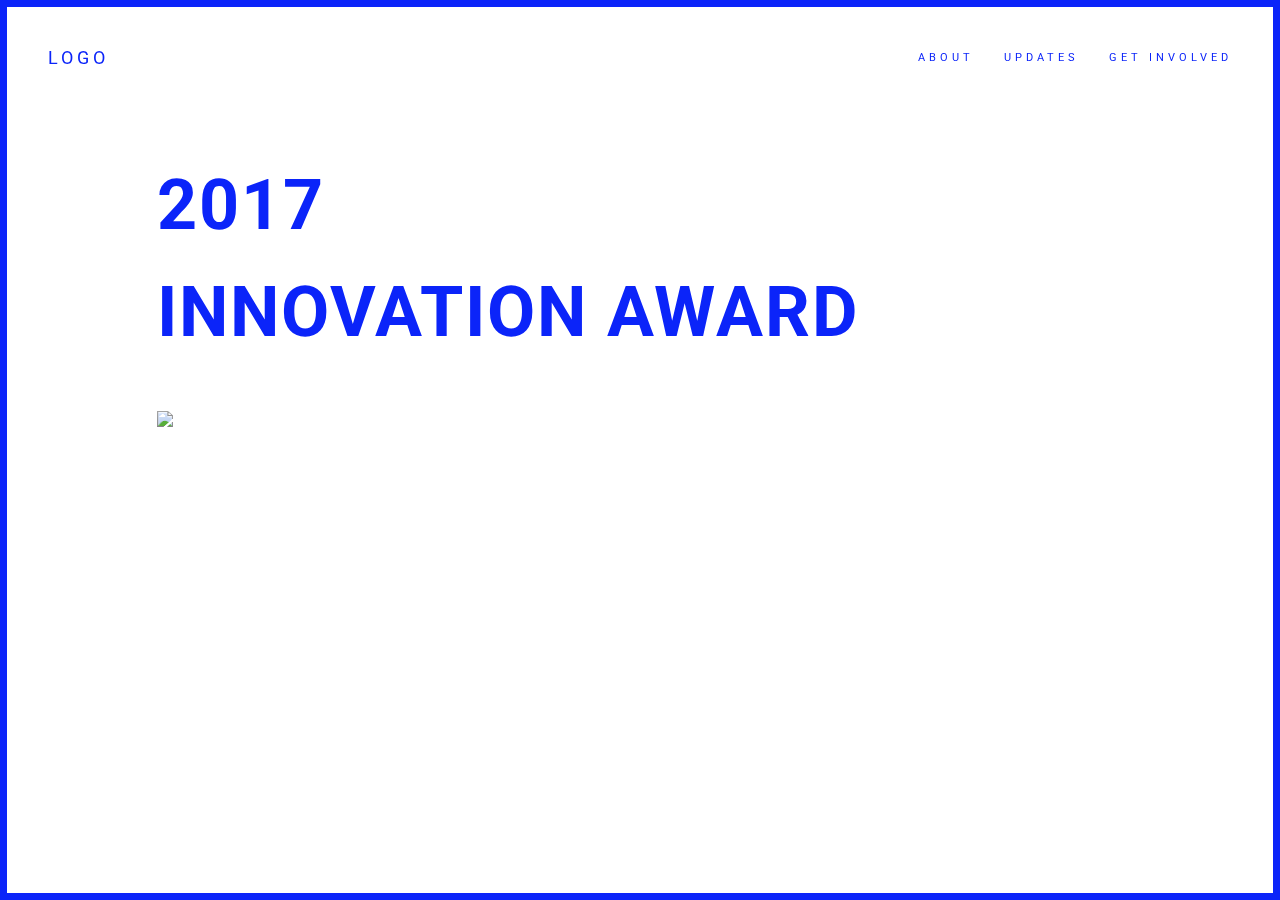
==== index.html @ c0fde0b2 "thick transparent" ====
<!DOCTYPE html>
<html lang="en">

<head>
    <!-- Theme Made By www.w3schools.com - No Copyright -->
    <title>INNOVATION AWARD</title>
    <meta charset="utf-8">
    <meta name="viewport" content="width=device-width, initial-scale=1">
    <link rel="stylesheet" href="https://maxcdn.bootstrapcdn.com/bootstrap/3.3.7/css/bootstrap.min.css">
    <link rel="stylesheet" href="style.css">
    <link href="https://fonts.googleapis.com/css?family=Lato" rel="stylesheet" type="text/css">
    <link href="https://fonts.googleapis.com/css?family=Montserrat" rel="stylesheet" type="text/css">
    <link href="https://fonts.googleapis.com/css?family=Roboto" rel="stylesheet">
    <script src="https://ajax.googleapis.com/ajax/libs/jquery/3.2.1/jquery.min.js"></script>
    <script src="https://maxcdn.bootstrapcdn.com/bootstrap/3.3.7/js/bootstrap.min.js"></script>
    <script src="https://cdnjs.cloudflare.com/ajax/libs/p5.js/0.5.11/p5.min.js"></script>
    <script src="https://cdnjs.cloudflare.com/ajax/libs/p5.js/0.5.11/addons/p5.dom.min.js"></script>
    <script src="custom.js"></script>
</head>

<body id="myHome">
    <nav class="navbar navbar-default navbar-fixed-top">
        <div class="container-fluid">
            <div class="navbar-header">
                <button type="button" class="navbar-toggle" data-toggle="collapse" data-target="#myNavbar">
                    <span class="icon-bar"></span>
                    <span class="icon-bar"></span>
                    <span class="icon-bar"></span>
                </button>
                <a class="navbar-brand" href="home.html">LOGO</a>
            </div>
            <div class="collapse navbar-collapse" id="myNavbar">
                <ul class="nav navbar-nav navbar-right">
                    <li><a href="about.html">ABOUT</a></li>
                    <li><a href="updates.html">UPDATES</a></li>
                    <li><a href="contact.html">GET INVOLVED</a></li>
                </ul>
            </div>
        </div>
    </nav>


    <div id="title" class="noselect">
        <h1>2017</h1>
        <h1>INNOVATION AWARD</h1>
        <img src="assets/tc.png">
    </div>


    <!-- Footer -->
    <footer class="text-center">
        <a class="up-arrow" href="#myPage" data-toggle="tooltip" title="TO TOP">
            <span class="glyphicon glyphicon-chevron-up"></span>
        </a>
    </footer>

</body>

</html>
---- style.css ----
canvas{
    position: fixed;
    left: 0;
    top: 0;
    width: 100vw;
    height: 100vh;
    z-index: -10;
}


body {
    font: 400 15px/1.8 'Roboto', sans-serif;
    border-style: solid;
    border-width: 0.5em; 
    border-color: #0b24f9;
    padding: 10em;
}

h1, h3, h4 {
    font-family: 'Roboto', sans-serif;
    margin: 10px 0 30px 0;
    letter-spacing: 2px;
    font-size: 70px;
    font-weight: bolder;
    color: #0b24f9;
}

#myHome{
    width: 100vw;
    height: 100vh;
}

#title{
    
}

#title img{
    margin-top: 2em;
}


.noselect {
  -webkit-touch-callout: none; /* iOS Safari */
    -webkit-user-select: none; /* Safari */
     -khtml-user-select: none; /* Konqueror HTML */
       -moz-user-select: none; /* Firefox */
        -ms-user-select: none; /* Internet Explorer/Edge */
            user-select: none; /* Non-prefixed version, currently
                                  supported by Chrome and Opera */
}


.container {
    padding: 80px 120px;
}

.person {
    border: 10px solid transparent;
    margin-bottom: 25px;
    width: 80%;
    height: 80%;
    opacity: 0.7;
}

.person:hover {
    border-color: #f1f1f1;
}



@media (max-width: 600px) {
    .carousel-caption {
        display: none;
        /* Hide the carousel text when the screen is less than 600 pixels wide */
    }
}

.bg-1 {
    background: #2d2d30;
    color: #bdbdbd;
}

.bg-1 h3 {
    color: #fff;
}

.bg-1 p {
    font-style: italic;
}

.list-group-item:first-child {
    border-top-right-radius: 0;
    border-top-left-radius: 0;
}

.list-group-item:last-child {
    border-bottom-right-radius: 0;
    border-bottom-left-radius: 0;
}

.thumbnail {
    padding: 0 0 15px 0;
    border: none;
    border-radius: 0;
}

.thumbnail p {
    margin-top: 15px;
    color: #555;
}

.btn {
    padding: 10px 20px;
    background-color: #333;
    color: #f1f1f1;
    border-radius: 0;
    transition: .2s;
}

.btn:hover,
.btn:focus {
    border: 1px solid #333;
    background-color: #fff;
    color: #000;
}

.modal-header,
h4,
.close {
    background-color: #333;
    color: #fff !important;
    text-align: center;
    font-size: 30px;
}

.modal-header,
.modal-body {
    padding: 40px 50px;
}

.nav-tabs li a {
    color: #777;
}

#googleMap {
    width: 100%;
    height: 400px;
    -webkit-filter: grayscale(100%);
    filter: grayscale(100%);
}

.navbar {
    font-family: 'Roboto', sans-serif;
    border: 0;
    font-size: 11px !important;
    letter-spacing: 4px;
    background-color: transparent;
    margin: 3em;
}

.navbar li a,
.navbar .navbar-brand {
    color: #0b24f9 !important;
}

.navbar-nav li a:hover {
    text-decoration: underline;
}

.navbar-nav li.active a {
    color: #fff !important;
    background-color: #29292c !important;
}

.navbar-default .navbar-toggle {
    border-color: transparent;
}

.open .dropdown-toggle {
    color: #fff;
    background-color: #555 !important;
}

.dropdown-menu li a {
    color: #0b24f9 !important;
}

.dropdown-menu li a:hover {
    background-color: red !important;
}

footer {
    display: none;
    background-color: #2d2d30;
    color: #0b24f9;
    padding: 32px;
    position: absolute;
    bottom: 0;
}

footer a {
    color: #f5f5f5;
}

footer a:hover {
    color: #777;
    text-decoration: none;
}

.form-control {
    border-radius: 0;
}

textare a {
    resize: none;
}

</style>
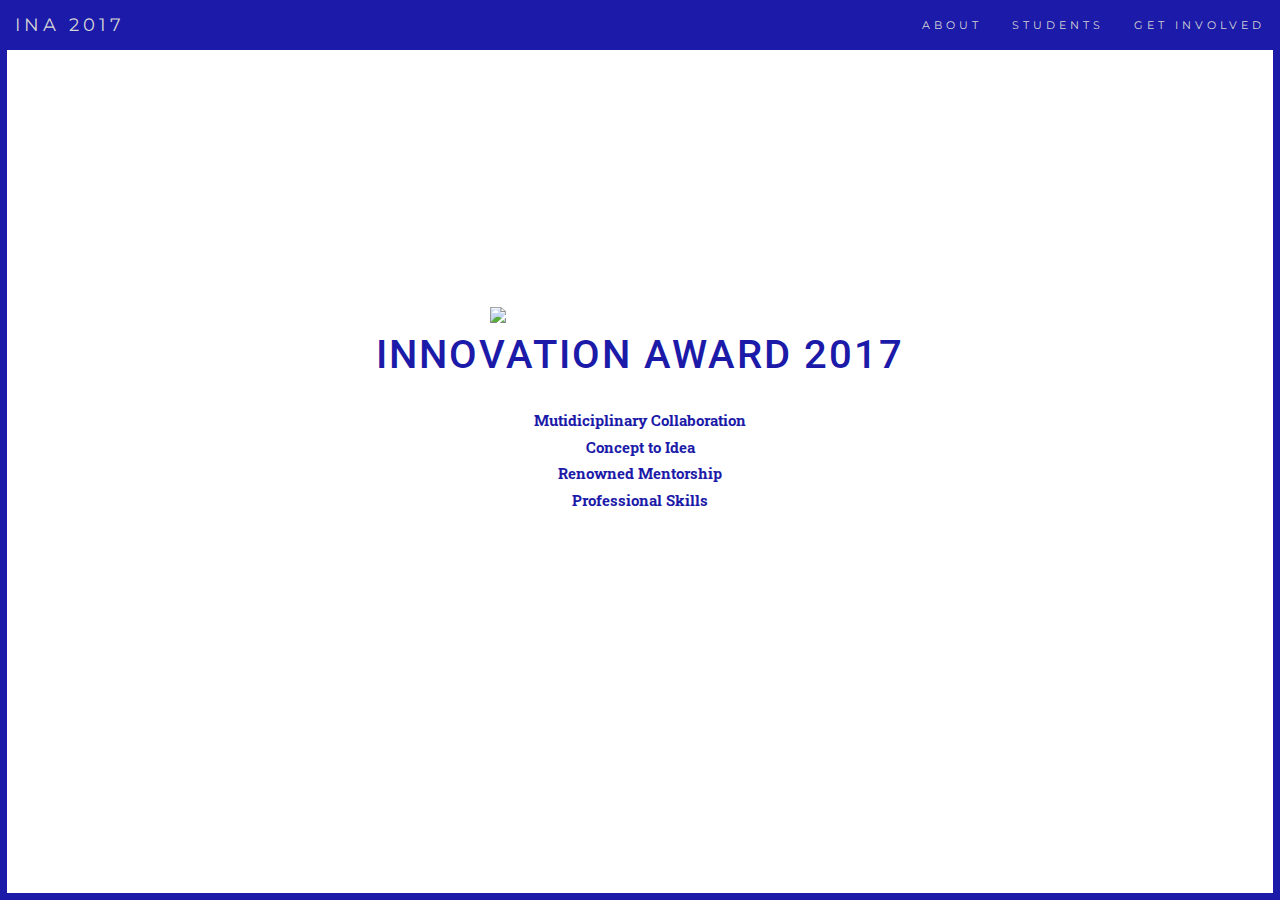
==== commit c91d6289: "roboto slab font weight" ====
--- a/index.html
+++ b/index.html
@@ -3,14 +3,17 @@
 
 <head>
     <!-- Theme Made By www.w3schools.com - No Copyright -->
-    <title>INNOVATION AWARD</title>
+    <title>INA 2017</title>
     <meta charset="utf-8">
     <meta name="viewport" content="width=device-width, initial-scale=1">
     <link rel="stylesheet" href="https://maxcdn.bootstrapcdn.com/bootstrap/3.3.7/css/bootstrap.min.css">
     <link rel="stylesheet" href="style.css">
     <link href="https://fonts.googleapis.com/css?family=Lato" rel="stylesheet" type="text/css">
-    <link href="https://fonts.googleapis.com/css?family=Montserrat" rel="stylesheet" type="text/css">
-    <link href="https://fonts.googleapis.com/css?family=Roboto" rel="stylesheet">
+<link href="https://fonts.googleapis.com/css?family=Montserrat:500,900i" rel="stylesheet">
+
+    <link href="https://fonts.googleapis.com/css?family=Roboto+Slab:700" rel="stylesheet">
+    <link href="https://fonts.googleapis.com/css?family=Roboto:900" rel="stylesheet">
+    <link href="https://maxcdn.bootstrapcdn.com/font-awesome/4.7.0/css/font-awesome.min.css" rel="stylesheet">
     <script src="https://ajax.googleapis.com/ajax/libs/jquery/3.2.1/jquery.min.js"></script>
     <script src="https://maxcdn.bootstrapcdn.com/bootstrap/3.3.7/js/bootstrap.min.js"></script>
     <script src="https://cdnjs.cloudflare.com/ajax/libs/p5.js/0.5.11/p5.min.js"></script>
@@ -18,40 +21,49 @@
     <script src="custom.js"></script>
 </head>
 
+
+
+
 <body id="myHome">
     <nav class="navbar navbar-default navbar-fixed-top">
         <div class="container-fluid">
-            <div class="navbar-header">
+                <div class="navbar-header">
                 <button type="button" class="navbar-toggle" data-toggle="collapse" data-target="#myNavbar">
                     <span class="icon-bar"></span>
                     <span class="icon-bar"></span>
                     <span class="icon-bar"></span>
                 </button>
-                <a class="navbar-brand" href="home.html">LOGO</a>
+                <a class="navbar-brand" href="#">INA 2017</a>
             </div>
             <div class="collapse navbar-collapse" id="myNavbar">
                 <ul class="nav navbar-nav navbar-right">
-                    <li><a href="about.html">ABOUT</a></li>
-                    <li><a href="updates.html">UPDATES</a></li>
-                    <li><a href="contact.html">GET INVOLVED</a></li>
+                    <li><a href="/about.html">ABOUT</a></li>
+                    <li><a href="/students.html">STUDENTS</a></li>
+                    <li><a href="/contact.html">GET INVOLVED</a></li>
                 </ul>
             </div>
         </div>
     </nav>
+    <div class="container-fluid">
+            <div id="title" class="noselect text-center">
+                <img src="assets/tc.jpg">
+                <h1>INNOVATION AWARD 2017</h1>
+                <h3>
+                    <div>Mutidiciplinary Collaboration</div>
+                    <div>Concept to Idea</div>
+                    <div>Renowned Mentorship </div>
+                    <div>Professional Skills </div>
+                </h3>
+            </div>
+    </div>
 
 
-    <div id="title" class="noselect">
-        <h1>2017</h1>
-        <h1>INNOVATION AWARD</h1>
-        <img src="assets/tc.png">
-    </div>
+
+
 
 
     <!-- Footer -->
     <footer class="text-center">
-        <a class="up-arrow" href="#myPage" data-toggle="tooltip" title="TO TOP">
-            <span class="glyphicon glyphicon-chevron-up"></span>
-        </a>
     </footer>
 
 </body>
--- a/style.css
+++ b/style.css
@@ -1,218 +1 @@
-canvas{
-    position: fixed;
-    left: 0;
-    top: 0;
-    width: 100vw;
-    height: 100vh;
-    z-index: -10;
-}
-
-
-body {
-    font: 400 15px/1.8 'Roboto', sans-serif;
-    border-style: solid;
-    border-width: 0.5em; 
-    border-color: #0b24f9;
-    padding: 10em;
-}
-
-h1, h3, h4 {
-    font-family: 'Roboto', sans-serif;
-    margin: 10px 0 30px 0;
-    letter-spacing: 2px;
-    font-size: 70px;
-    font-weight: bolder;
-    color: #0b24f9;
-}
-
-#myHome{
-    width: 100vw;
-    height: 100vh;
-}
-
-#title{
-    
-}
-
-#title img{
-    margin-top: 2em;
-}
-
-
-.noselect {
-  -webkit-touch-callout: none; /* iOS Safari */
-    -webkit-user-select: none; /* Safari */
-     -khtml-user-select: none; /* Konqueror HTML */
-       -moz-user-select: none; /* Firefox */
-        -ms-user-select: none; /* Internet Explorer/Edge */
-            user-select: none; /* Non-prefixed version, currently
-                                  supported by Chrome and Opera */
-}
-
-
-.container {
-    padding: 80px 120px;
-}
-
-.person {
-    border: 10px solid transparent;
-    margin-bottom: 25px;
-    width: 80%;
-    height: 80%;
-    opacity: 0.7;
-}
-
-.person:hover {
-    border-color: #f1f1f1;
-}
-
-
-
-@media (max-width: 600px) {
-    .carousel-caption {
-        display: none;
-        /* Hide the carousel text when the screen is less than 600 pixels wide */
-    }
-}
-
-.bg-1 {
-    background: #2d2d30;
-    color: #bdbdbd;
-}
-
-.bg-1 h3 {
-    color: #fff;
-}
-
-.bg-1 p {
-    font-style: italic;
-}
-
-.list-group-item:first-child {
-    border-top-right-radius: 0;
-    border-top-left-radius: 0;
-}
-
-.list-group-item:last-child {
-    border-bottom-right-radius: 0;
-    border-bottom-left-radius: 0;
-}
-
-.thumbnail {
-    padding: 0 0 15px 0;
-    border: none;
-    border-radius: 0;
-}
-
-.thumbnail p {
-    margin-top: 15px;
-    color: #555;
-}
-
-.btn {
-    padding: 10px 20px;
-    background-color: #333;
-    color: #f1f1f1;
-    border-radius: 0;
-    transition: .2s;
-}
-
-.btn:hover,
-.btn:focus {
-    border: 1px solid #333;
-    background-color: #fff;
-    color: #000;
-}
-
-.modal-header,
-h4,
-.close {
-    background-color: #333;
-    color: #fff !important;
-    text-align: center;
-    font-size: 30px;
-}
-
-.modal-header,
-.modal-body {
-    padding: 40px 50px;
-}
-
-.nav-tabs li a {
-    color: #777;
-}
-
-#googleMap {
-    width: 100%;
-    height: 400px;
-    -webkit-filter: grayscale(100%);
-    filter: grayscale(100%);
-}
-
-.navbar {
-    font-family: 'Roboto', sans-serif;
-    border: 0;
-    font-size: 11px !important;
-    letter-spacing: 4px;
-    background-color: transparent;
-    margin: 3em;
-}
-
-.navbar li a,
-.navbar .navbar-brand {
-    color: #0b24f9 !important;
-}
-
-.navbar-nav li a:hover {
-    text-decoration: underline;
-}
-
-.navbar-nav li.active a {
-    color: #fff !important;
-    background-color: #29292c !important;
-}
-
-.navbar-default .navbar-toggle {
-    border-color: transparent;
-}
-
-.open .dropdown-toggle {
-    color: #fff;
-    background-color: #555 !important;
-}
-
-.dropdown-menu li a {
-    color: #0b24f9 !important;
-}
-
-.dropdown-menu li a:hover {
-    background-color: red !important;
-}
-
-footer {
-    display: none;
-    background-color: #2d2d30;
-    color: #0b24f9;
-    padding: 32px;
-    position: absolute;
-    bottom: 0;
-}
-
-footer a {
-    color: #f5f5f5;
-}
-
-footer a:hover {
-    color: #777;
-    text-decoration: none;
-}
-
-.form-control {
-    border-radius: 0;
-}
-
-textare a {
-    resize: none;
-}
-
-</style>+h1{font-family:'Roboto', sans-serif;margin:10px 0 30px 0;letter-spacing:2px;font-size:40px;font-weight:500;color:#1c1aa8}h3{font-family:'Roboto Slab', serif;color:#1c1aa8;font-size:15px;font-weight:700}canvas{position:fixed;left:0;top:0;width:100vw;height:100vh;z-index:-10}body{font:400 15px/1.8 'Roboto', sans-serif;border-style:solid;border-width:0.5em;border-color:#1c1aa8}#myHome{width:100vw;height:100vh}#title{margin-top:30vh}#title div{padding:5px}#title img{padding-top:2em;margin:0 auto;display:block;width:300px}#title i{font-size:5px;position:relative;bottom:4px;padding:0 3px 0 6px}.noselect{-webkit-touch-callout:none;-webkit-user-select:none;-khtml-user-select:none;-moz-user-select:none;-ms-user-select:none;user-select:none}.container{padding:80px 120px}.person{border:10px solid transparent;margin-bottom:25px;width:80%;height:80%;opacity:0.7}.person:hover{border-color:#f1f1f1}@media (max-width: 600px){.carousel-caption{display:none}}.bg-1{background:#2d2d30;color:#bdbdbd}.bg-1 h3{color:#fff}.bg-1 p{font-style:italic}.list-group-item:first-child{border-top-right-radius:0;border-top-left-radius:0}.list-group-item:last-child{border-bottom-right-radius:0;border-bottom-left-radius:0}.thumbnail{padding:0 0 15px 0;border:none;border-radius:0}.thumbnail p{margin-top:15px;color:#555}.modal-header,h4,.close{background-color:#333;color:#fff !important;text-align:center;font-size:30px}.modal-header,.modal-body{padding:40px 50px}.nav-tabs li a{color:#777}.navbar{font-family:Montserrat, sans-serif;margin-bottom:0;background-color:#1c1aa8;border:0;font-size:11px !important;letter-spacing:4px;opacity:1}.navbar li a,.navbar .navbar-brand{color:#d5d5d5 !important}.navbar-nav li a:hover{color:#fff !important}.navbar-nav li.active a{color:#fff !important;background-color:#29292c !important}.navbar-default .navbar-toggle{border-color:transparent}.open .dropdown-toggle{color:#fff;background-color:#555 !important}.dropdown-menu li a{color:#000 !important}.dropdown-menu li a:hover{background-color:red !important}footer{background-color:#2d2d30;color:#f5f5f5;padding:32px}footer a{color:#f5f5f5}footer a:hover{color:#777;text-decoration:none}footer{display:none;background-color:#2d2d30;color:#0b24f9;padding:32px;position:absolute;bottom:0}footer a{color:#f5f5f5}footer a:hover{color:#777;text-decoration:none}.form-control{border-radius:0}textare a{resize:none}
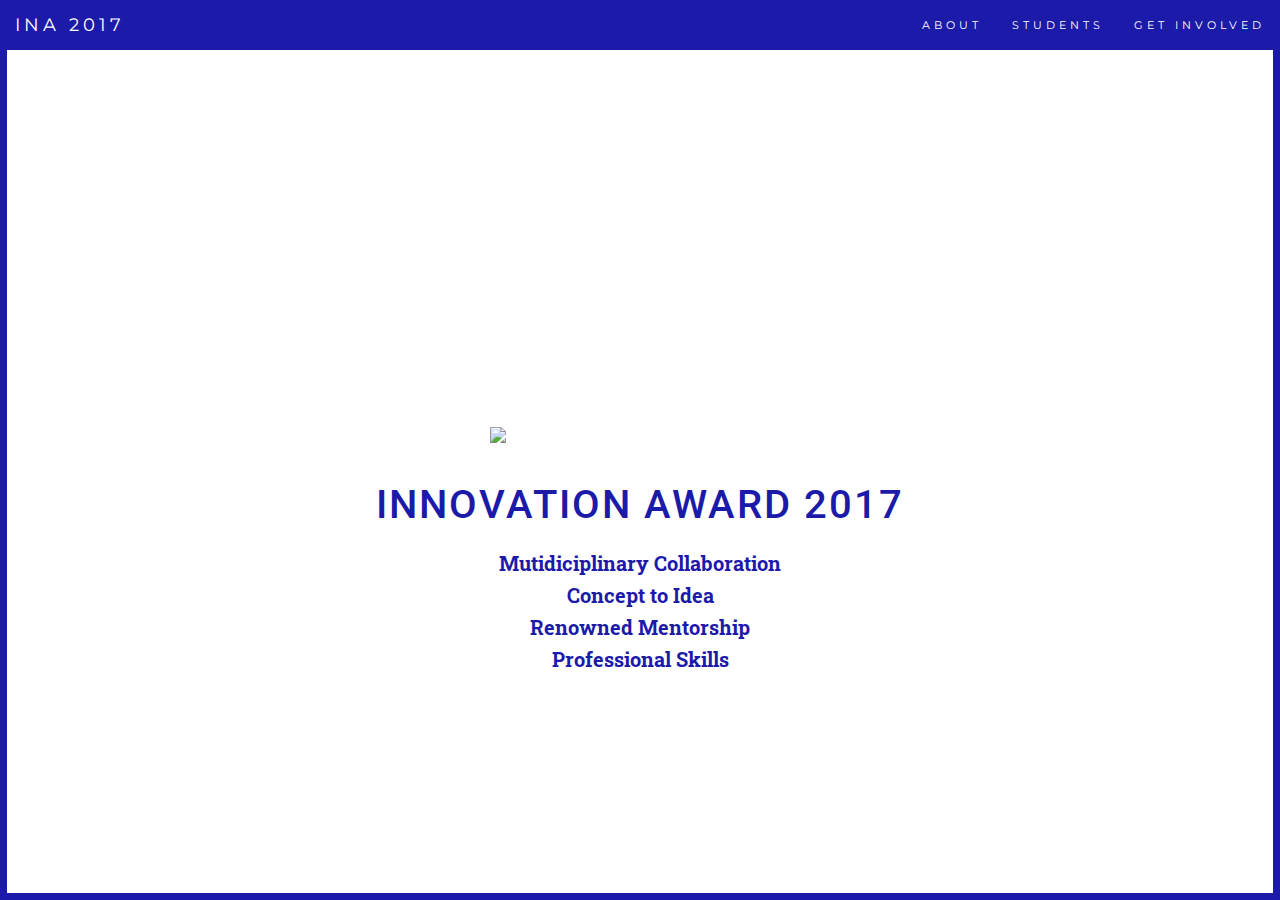
==== commit 3d90b59a: "footer added" ====
--- a/index.html
+++ b/index.html
@@ -33,7 +33,7 @@
                     <span class="icon-bar"></span>
                     <span class="icon-bar"></span>
                 </button>
-                <a class="navbar-brand" href="#">INA 2017</a>
+                <a class="navbar-brand" href="/index.html">INA 2017</a>
             </div>
             <div class="collapse navbar-collapse" id="myNavbar">
                 <ul class="nav navbar-nav navbar-right">
@@ -58,14 +58,6 @@
     </div>
 
 
-
-
-
-
-    <!-- Footer -->
-    <footer class="text-center">
-    </footer>
-
 </body>
 
 </html>--- a/style.css
+++ b/style.css
@@ -1 +1 @@
-h1{font-family:'Roboto', sans-serif;margin:10px 0 30px 0;letter-spacing:2px;font-size:40px;font-weight:500;color:#1c1aa8}h3{font-family:'Roboto Slab', serif;color:#1c1aa8;font-size:15px;font-weight:700}canvas{position:fixed;left:0;top:0;width:100vw;height:100vh;z-index:-10}body{font:400 15px/1.8 'Roboto', sans-serif;border-style:solid;border-width:0.5em;border-color:#1c1aa8}#myHome{width:100vw;height:100vh}#title{margin-top:30vh}#title div{padding:5px}#title img{padding-top:2em;margin:0 auto;display:block;width:300px}#title i{font-size:5px;position:relative;bottom:4px;padding:0 3px 0 6px}.noselect{-webkit-touch-callout:none;-webkit-user-select:none;-khtml-user-select:none;-moz-user-select:none;-ms-user-select:none;user-select:none}.container{padding:80px 120px}.person{border:10px solid transparent;margin-bottom:25px;width:80%;height:80%;opacity:0.7}.person:hover{border-color:#f1f1f1}@media (max-width: 600px){.carousel-caption{display:none}}.bg-1{background:#2d2d30;color:#bdbdbd}.bg-1 h3{color:#fff}.bg-1 p{font-style:italic}.list-group-item:first-child{border-top-right-radius:0;border-top-left-radius:0}.list-group-item:last-child{border-bottom-right-radius:0;border-bottom-left-radius:0}.thumbnail{padding:0 0 15px 0;border:none;border-radius:0}.thumbnail p{margin-top:15px;color:#555}.modal-header,h4,.close{background-color:#333;color:#fff !important;text-align:center;font-size:30px}.modal-header,.modal-body{padding:40px 50px}.nav-tabs li a{color:#777}.navbar{font-family:Montserrat, sans-serif;margin-bottom:0;background-color:#1c1aa8;border:0;font-size:11px !important;letter-spacing:4px;opacity:1}.navbar li a,.navbar .navbar-brand{color:#d5d5d5 !important}.navbar-nav li a:hover{color:#fff !important}.navbar-nav li.active a{color:#fff !important;background-color:#29292c !important}.navbar-default .navbar-toggle{border-color:transparent}.open .dropdown-toggle{color:#fff;background-color:#555 !important}.dropdown-menu li a{color:#000 !important}.dropdown-menu li a:hover{background-color:red !important}footer{background-color:#2d2d30;color:#f5f5f5;padding:32px}footer a{color:#f5f5f5}footer a:hover{color:#777;text-decoration:none}footer{display:none;background-color:#2d2d30;color:#0b24f9;padding:32px;position:absolute;bottom:0}footer a{color:#f5f5f5}footer a:hover{color:#777;text-decoration:none}.form-control{border-radius:0}textare a{resize:none}
+h1{font-family:'Roboto', sans-serif;margin-top:1em;letter-spacing:2px;font-size:40px;font-weight:500;color:#1c1aa8;text-transform:uppercase}h3{font-family:'Roboto Slab', serif;color:#1c1aa8;font-size:20px;font-weight:700}canvas{position:fixed;left:0;top:0;width:100vw;height:100vh;z-index:-10}body{font:400 15px/1.8 'Roboto', sans-serif;border-style:solid;border-width:0.5em;border-color:#1c1aa8;padding-top:120px}@media (max-width: 768px){body{padding-top:60px}}#myHome{width:100vw;height:100vh}#title{margin-top:30vh}#title div{padding:5px}#title img{padding-top:2em;margin:0 auto;display:block;width:300px}#title i{font-size:5px;position:relative;bottom:4px;padding:0 3px 0 6px}.noselect{-webkit-touch-callout:none;-webkit-user-select:none;-khtml-user-select:none;-moz-user-select:none;-ms-user-select:none;user-select:none}.bg-1{background:#424244;color:white}.bg-1 h1{color:#fff}.list-group-item:first-child{border-top-right-radius:0;border-top-left-radius:0}.list-group-item:last-child{border-bottom-right-radius:0;border-bottom-left-radius:0}.thumbnail{padding:15px;border:none;border-radius:0}.thumbnail p{margin-top:15px;color:#555}.modal-header,h4,.close{background-color:#333;color:#fff !important;text-align:center;font-size:30px}.modal-header,.modal-body{padding:40px 50px}.nav-tabs li a{color:#777}.navbar{font-family:Montserrat, sans-serif;margin-bottom:0;background-color:#1c1aa8;border:0;font-size:11px !important;letter-spacing:4px;opacity:1}.navbar li a,.navbar .navbar-brand{color:#d5d5d5 !important}.navbar li a,.navbar .navbar-brand:hover{color:white !important}.navbar-nav li a:hover{color:#fff !important}.navbar-nav li.active a{color:#fff !important;background-color:#29292c !important}.navbar-default .navbar-toggle{border-color:transparent}.open .dropdown-toggle{color:#fff;background-color:#555 !important}.dropdown-menu li a{color:#000 !important}.dropdown-menu li a:hover{background-color:red !important}footer a{color:#f5f5f5;position:absolute;bottom:0}footer a:hover{color:#777;text-decoration:none}footer{background-color:#b5b5b5;color:#0b24f9;padding:32px}footer a{color:#f5f5f5}footer a:hover{color:#777;text-decoration:none}.form-control{border-radius:0}textare a{resize:none}
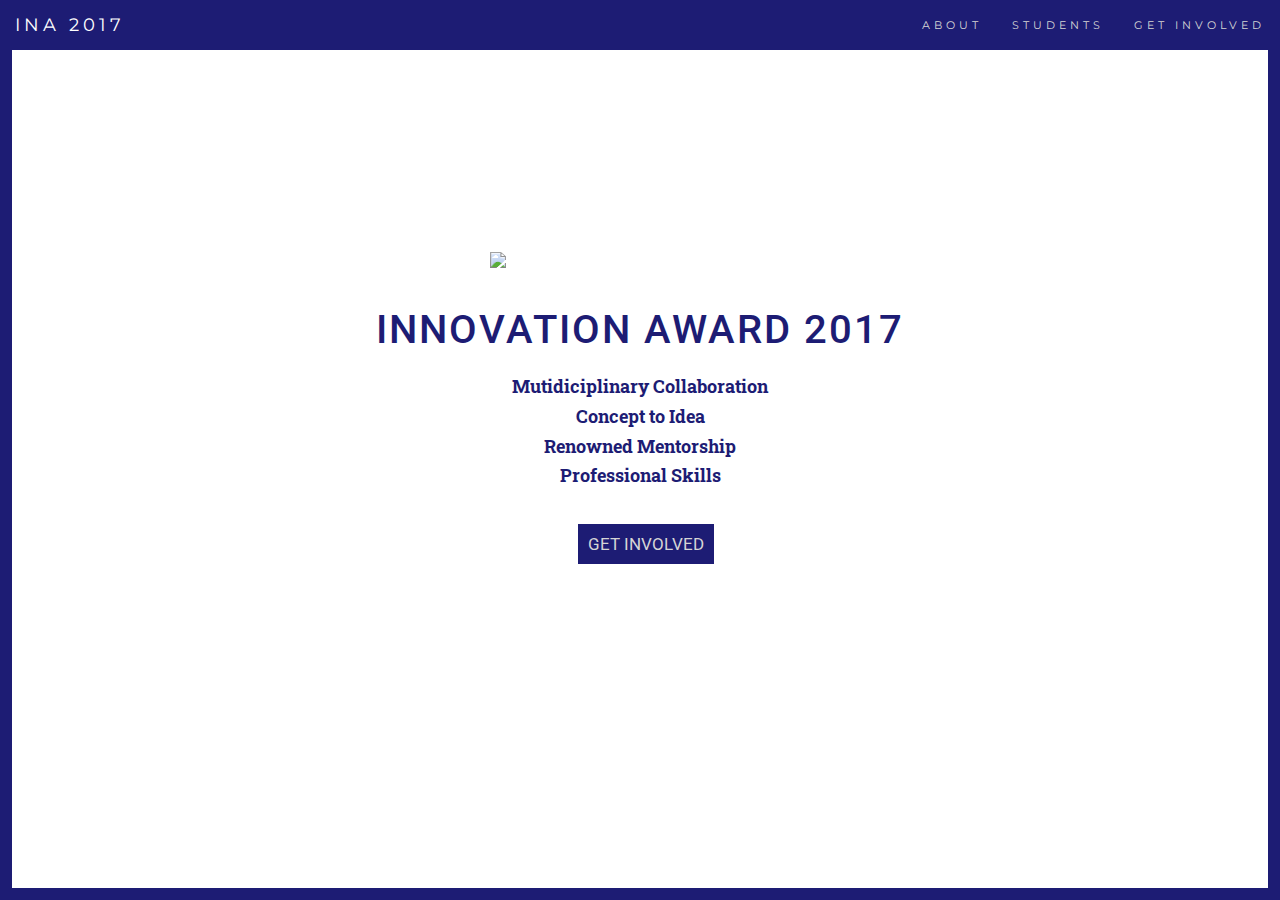
==== commit ddd5eb99: "about img homepage button" ====
--- a/index.html
+++ b/index.html
@@ -9,10 +9,10 @@
     <link rel="stylesheet" href="https://maxcdn.bootstrapcdn.com/bootstrap/3.3.7/css/bootstrap.min.css">
     <link rel="stylesheet" href="style.css">
     <link href="https://fonts.googleapis.com/css?family=Lato" rel="stylesheet" type="text/css">
-<link href="https://fonts.googleapis.com/css?family=Montserrat:500,900i" rel="stylesheet">
+    <link href="https://fonts.googleapis.com/css?family=Montserrat:500,900i" rel="stylesheet">
 
     <link href="https://fonts.googleapis.com/css?family=Roboto+Slab:700" rel="stylesheet">
-    <link href="https://fonts.googleapis.com/css?family=Roboto:900" rel="stylesheet">
+    <link href="https://fonts.googleapis.com/css?family=Roboto:500 900" rel="stylesheet">
     <link href="https://maxcdn.bootstrapcdn.com/font-awesome/4.7.0/css/font-awesome.min.css" rel="stylesheet">
     <script src="https://ajax.googleapis.com/ajax/libs/jquery/3.2.1/jquery.min.js"></script>
     <script src="https://maxcdn.bootstrapcdn.com/bootstrap/3.3.7/js/bootstrap.min.js"></script>
@@ -27,7 +27,7 @@
 <body id="myHome">
     <nav class="navbar navbar-default navbar-fixed-top">
         <div class="container-fluid">
-                <div class="navbar-header">
+            <div class="navbar-header">
                 <button type="button" class="navbar-toggle" data-toggle="collapse" data-target="#myNavbar">
                     <span class="icon-bar"></span>
                     <span class="icon-bar"></span>
@@ -45,16 +45,17 @@
         </div>
     </nav>
     <div class="container-fluid">
-            <div id="title" class="noselect text-center">
-                <img src="assets/tc.jpg">
-                <h1>INNOVATION AWARD 2017</h1>
-                <h3>
+        <div id="title" class="noselect text-center">
+            <img src="assets/tc.jpg">
+            <h1>INNOVATION AWARD 2017</h1>
+            <h3>
                     <div>Mutidiciplinary Collaboration</div>
                     <div>Concept to Idea</div>
                     <div>Renowned Mentorship </div>
                     <div>Professional Skills </div>
-                </h3>
-            </div>
+            </h3>
+            <a href="#" class="btn"><span>GET INVOLVED</span></a>
+        </div>
     </div>
 
 
--- a/style.css
+++ b/style.css
@@ -1 +1 @@
-h1{font-family:'Roboto', sans-serif;margin-top:1em;letter-spacing:2px;font-size:40px;font-weight:500;color:#1c1aa8;text-transform:uppercase}h3{font-family:'Roboto Slab', serif;color:#1c1aa8;font-size:20px;font-weight:700}canvas{position:fixed;left:0;top:0;width:100vw;height:100vh;z-index:-10}body{font:400 15px/1.8 'Roboto', sans-serif;border-style:solid;border-width:0.5em;border-color:#1c1aa8;padding-top:120px}@media (max-width: 768px){body{padding-top:60px}}#myHome{width:100vw;height:100vh}#title{margin-top:30vh}#title div{padding:5px}#title img{padding-top:2em;margin:0 auto;display:block;width:300px}#title i{font-size:5px;position:relative;bottom:4px;padding:0 3px 0 6px}.noselect{-webkit-touch-callout:none;-webkit-user-select:none;-khtml-user-select:none;-moz-user-select:none;-ms-user-select:none;user-select:none}.bg-1{background:#424244;color:white}.bg-1 h1{color:#fff}.list-group-item:first-child{border-top-right-radius:0;border-top-left-radius:0}.list-group-item:last-child{border-bottom-right-radius:0;border-bottom-left-radius:0}.thumbnail{padding:15px;border:none;border-radius:0}.thumbnail p{margin-top:15px;color:#555}.modal-header,h4,.close{background-color:#333;color:#fff !important;text-align:center;font-size:30px}.modal-header,.modal-body{padding:40px 50px}.nav-tabs li a{color:#777}.navbar{font-family:Montserrat, sans-serif;margin-bottom:0;background-color:#1c1aa8;border:0;font-size:11px !important;letter-spacing:4px;opacity:1}.navbar li a,.navbar .navbar-brand{color:#d5d5d5 !important}.navbar li a,.navbar .navbar-brand:hover{color:white !important}.navbar-nav li a:hover{color:#fff !important}.navbar-nav li.active a{color:#fff !important;background-color:#29292c !important}.navbar-default .navbar-toggle{border-color:transparent}.open .dropdown-toggle{color:#fff;background-color:#555 !important}.dropdown-menu li a{color:#000 !important}.dropdown-menu li a:hover{background-color:red !important}footer a{color:#f5f5f5;position:absolute;bottom:0}footer a:hover{color:#777;text-decoration:none}footer{background-color:#b5b5b5;color:#0b24f9;padding:32px}footer a{color:#f5f5f5}footer a:hover{color:#777;text-decoration:none}.form-control{border-radius:0}textare a{resize:none}
+h1{font-family:'Roboto', sans-serif;margin-top:1em;letter-spacing:2px;font-size:40px;font-weight:500;color:#1d1c74;text-transform:uppercase}h3{font-family:'Roboto Slab', serif;color:#1d1c74;font-size:18px;font-weight:700}canvas{position:fixed;left:0;top:0;width:100vw;height:100vh;z-index:-10}@media (max-width: 768px){canvas{display:none}}body{font:400 15px/1.8 'Roboto', sans-serif;color:#1d1c74;padding-top:120px}@media (max-width: 768px){body{padding-top:60px}}#myHome{width:100vw;height:100vh;border-style:solid;border-width:0.8em;border-color:#1d1c74}#myHome .btn{font-size:17px;margin-top:2em}.noselect{-webkit-touch-callout:none;-webkit-user-select:none;-khtml-user-select:none;-moz-user-select:none;-ms-user-select:none;user-select:none}.btn{color:#d5d5d5;border-radius:0;display:block;margin:10px 0;padding-right:0;text-transform:uppercase}.btn :hover{color:white}.btn span{background-color:#1d1c74;padding:0.6em}.nav-tabs li a{color:#777}.navbar{font-family:Montserrat, sans-serif;margin-bottom:0;background-color:#1d1c74;border:0;font-size:11px !important;letter-spacing:4px;opacity:1}.navbar li a,.navbar .navbar-brand{color:#d5d5d5 !important}.navbar li a,.navbar .navbar-brand:hover{color:white !important}.navbar-nav li a{color:#d5d5d5 !important}.navbar-nav li a:hover{color:#fff !important}.navbar-nav li.active a{color:#fff !important;background-color:#29292c !important}.navbar-default .navbar-toggle{border-color:transparent}.bg-1{background:#1d1c74;color:white}.bg-1 h1{color:#fff}.thumbnail{padding:15px;border:none;border-radius:0}.thumbnail p{margin-top:15px;color:#1d1c74}#title{margin-top:10vh}#title div{padding:5px}#title img{padding-top:2em;margin:0 auto;display:block;width:300px}#title i{font-size:5px;position:relative;bottom:4px;padding:0 3px 0 6px}footer{background-color:#e5e5e5;color:black;padding:5em 0}footer p{margin:0;font-size:15px;font-weight:900}footer i{padding-right:3px}footer .btn{text-align:right}footer .btn span{background-color:black;padding:8px}footer .col-sm-6{padding:0}footer #contacts div{padding:1em 0}footer #contacts i{padding:5px}footer #copyright{padding-top:4em}@media (max-width: 768px){footer{padding:2em 0}footer p,footer a,footer .btn{text-align:center}}
